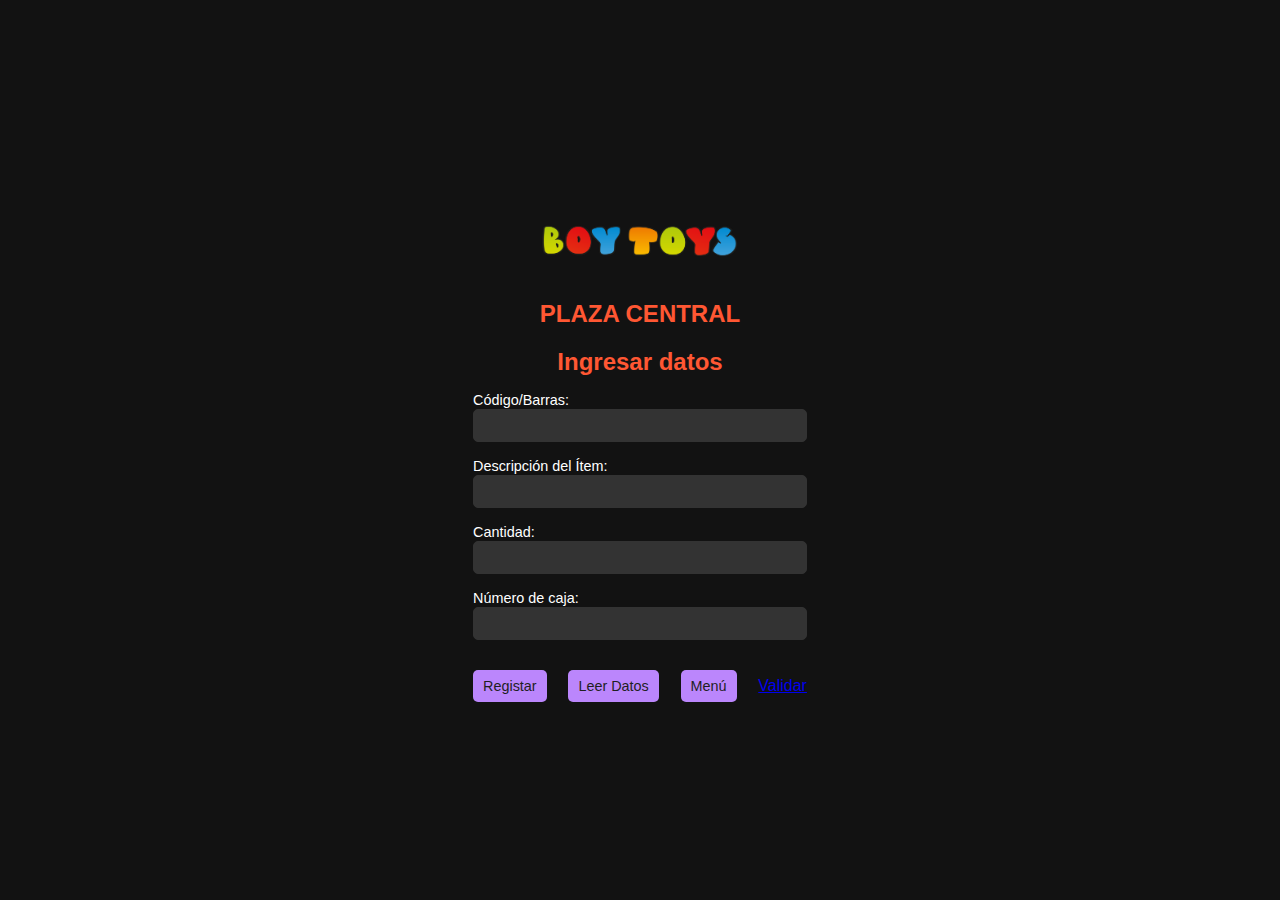
==== ingresoDatos/ingresoDatos.html @ aa7e6e88 "creacion de css ingreso datos y leerDatos.php" ====
<!DOCTYPE html>
<html lang="es">
  <head>
    <meta charset="UTF-8" />
    <meta name="viewport" content="width=device-width, initial-scale=1.0" />
    <link rel="stylesheet" href="ingresoDatos.css" />
    <link rel="icono" href="../logo/LOGO-BOY-TOYS.png" />
    <title>Ingreso de datos</title>
  </head>
  <body>
    <div class="main">
      <div class="header">
        <img src="../logo/Boy_Toys_Horizontal.png" alt="Boytoys" />
      </div>
      <h1>PLAZA CENTRAL</h1>
      <h2>Ingresar datos</h2>

      <form  id="mi-formulario" action="../conecction/conecction.php" method="post">

        <div class="form-group">
            <label for="codigo">Código/Barras:</label>
            <input type="text" 
            id="codigo" 
            name="codigo" required>

          </div> 
          <div class="form-group" >
            <label for="descripcion">Descripción del Ítem:</label>
            <input type="text" 
            id="descripcion" 
            name="descripcion" required></label>


          </div>

          <div class="form-group">
            <label for="cantidad">Cantidad:</label>
            <input type="number" id="cantidad" name="cantidad"
                   min="1" max="100"
                   value=""
                   required>
        </div>
        <div class="form-group">
            <label for="numero_caja">Número de caja:</label>
            <input
              type="number"
              id="numero_caja"
              name="numero_caja"
              min="1"
              required
            />
          </div>
  
        
          <div class="button-container">
            <button type="submit">Registar</button>
            <button type="button" onclick="navigateTo('leer_datos.php')">
              Leer Datos
            </button>
            <button type="button" onclick="navigateTo('index.html')">
               Menú
            </button>
            <!--  boton para regresar a validacion_cantidad.html -->
            <a href="../validacionCantidad/validacionCantidad.html">Validar</a>
          </div>
        </form>
      </div>
  
      <script src="script.js"></script>
    </body>
  </html>
---- ingresoDatos/ingresoDatos.css ----
body{
    font-family: Arial, sans-serif;
    background-color: #121212; /* Fondo oscuro */
    color:#BB86fc; /* Color de texto claro */
    margin:0;
    padding:0;
    display:flex;
    justify-content: center;
    align-items: center;
    height: 100vh;

}
.mai{
    width:90%;
    max-width: 400px;
    background-color: #1f1f1f; /* Fondo oscuro para el contenido */;
    padding: 15px;
    box-shadow: 0 0 10px rgb(0, 0, 0, 0.5);
    border-radius:8px;
}
.header img{
    max-width: 230px;
    display: block;
    margin: 0 auto 10px;
}
h1{
    color:#FF5733;
    text-align: center;
    font-size: 1.5em;
    margin-bottom: 15px;
}
h2{
    color:#FF5733;
    text-align: center;
    font-size: 1.5em;
    margin-bottom: 15px;
}
form{
    display: flex;
    flex-direction: column;
}
.form-group{
    margin-bottom: 15px;
}

label{
    margin-bottom: 3px;
    font-size: 0.9em;
    color:#ffffff;

}

input[type="text"],
input[type="number"]{
    padding: 8px;
    border: 1px solid #333333; /* Color del borde */
    border-radius:5px;
    width: 100%;
    box-sizing: border-box;
    background-color: #333333; /* fondo del campo  */
    color: #ffffff; /* color del texto */
}

.button-container{
    display: flex;
    justify-content: space-between;
    align-items: center;
    margin-top: 15px;
}

button{
    padding: 8px 10px;
    background-color: #BB86FC;
    color:#1f1f1f;/* Color de texto oscuro */
    border: none;
    border-radius: 5px;
    cursor: pointer;
    font-size: 0.9em;
    
}

button:hover{
    background-color: #bb4abb; /* Color de fondo al pasar el ratón */

}
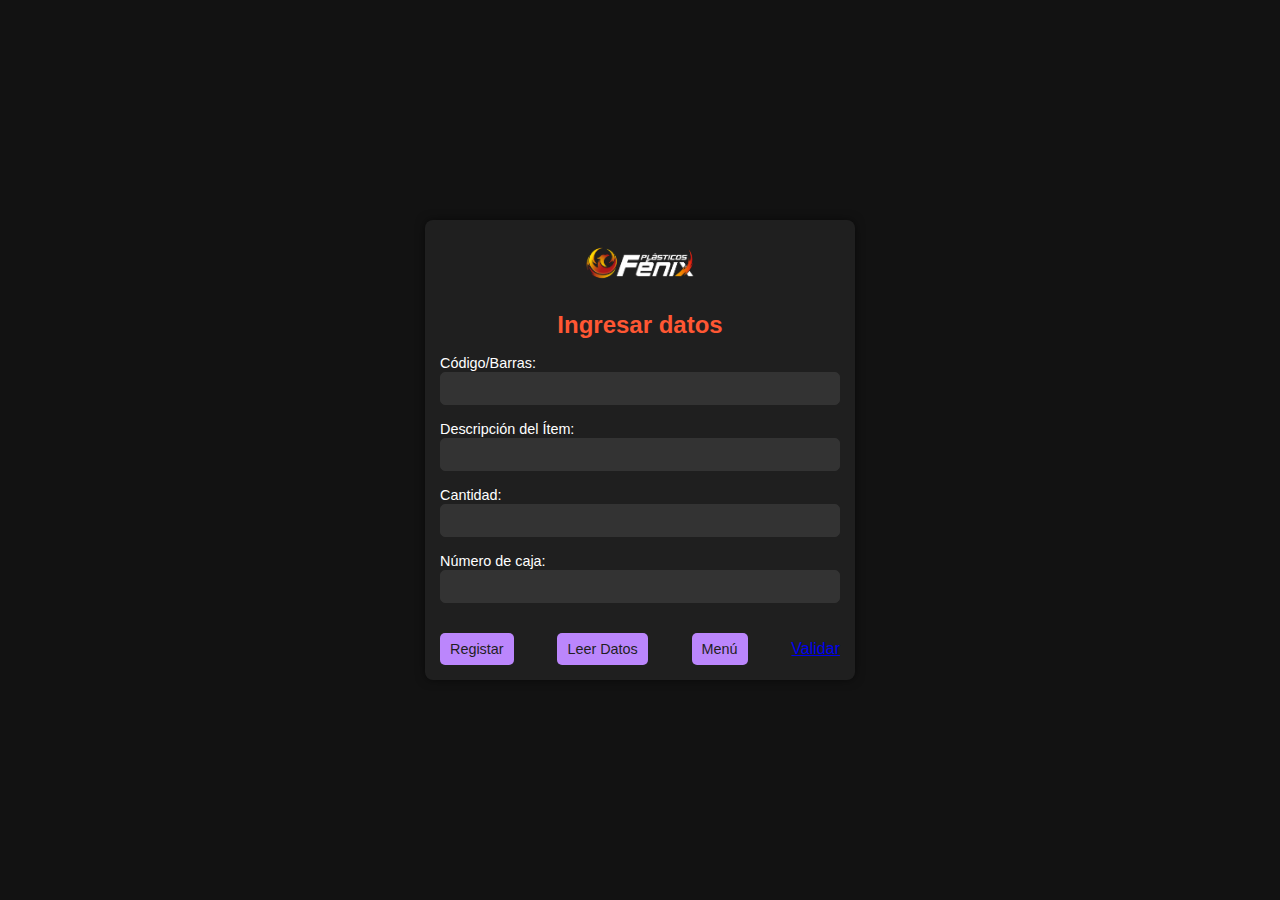
==== commit 4e81addb: "ajustes de color , imagenes" ====
--- a/ingresoDatos/ingresoDatos.html
+++ b/ingresoDatos/ingresoDatos.html
@@ -4,18 +4,19 @@
     <meta charset="UTF-8" />
     <meta name="viewport" content="width=device-width, initial-scale=1.0" />
     <link rel="stylesheet" href="ingresoDatos.css" />
-    <link rel="icono" href="../logo/LOGO-BOY-TOYS.png" />
+    <link rel="icono" href="../logo/PlasticosFenix.png" />
     <title>Ingreso de datos</title>
   </head>
   <body>
     <div class="main">
       <div class="header">
-        <img src="../logo/Boy_Toys_Horizontal.png" alt="Boytoys" />
+        <img src="../logo/PlasticosFenixBlanco.png" alt="Boytoys" />
       </div>
-      <h1>PLAZA CENTRAL</h1>
+     <!--  <h1>PLASTICOS FENYX</h1> -->
       <h2>Ingresar datos</h2>
 
-      <form  id="mi-formulario" action="../conecction/conecction.php" method="post">
+      <form id="mi-formulario" action="../conecction/conecction.php" method="post">
+
 
         <div class="form-group">
             <label for="codigo">Código/Barras:</label>
@@ -54,12 +55,13 @@
         
           <div class="button-container">
             <button type="submit">Registar</button>
-            <button type="button" onclick="navigateTo('leer_datos.php')">
+            <button type="button" onclick="window.location.href='leer_datos.php'">
               Leer Datos
             </button>
-            <button type="button" onclick="navigateTo('index.html')">
-               Menú
-            </button>
+            <button type="button" onclick="window.location.href='../index.html'">
+              Menú
+           </button>
+           
             <!--  boton para regresar a validacion_cantidad.html -->
             <a href="../validacionCantidad/validacionCantidad.html">Validar</a>
           </div>
--- a/ingresoDatos/ingresoDatos.css
+++ b/ingresoDatos/ingresoDatos.css
@@ -1,25 +1,26 @@
-body{
+body {
     font-family: Arial, sans-serif;
     background-color: #121212; /* Fondo oscuro */
-    color:#BB86fc; /* Color de texto claro */
-    margin:0;
-    padding:0;
-    display:flex;
+    color: #BB86FC; /* Color de texto claro */
+    margin: 0;
+    padding: 0;
+    display: flex;
     justify-content: center;
     align-items: center;
     height: 100vh;
+}
 
+.main {
+    width: 90%;
+    max-width: 400px;
+    background-color: #1f1f1f; /* Fondo oscuro para el contenido */
+    padding: 15px;
+    box-shadow: 0 0 10px rgba(0, 0, 0, 0.5);
+    border-radius: 8px;
 }
-.mai{
-    width:90%;
-    max-width: 400px;
-    background-color: #1f1f1f; /* Fondo oscuro para el contenido */;
-    padding: 15px;
-    box-shadow: 0 0 10px rgb(0, 0, 0, 0.5);
-    border-radius:8px;
-}
-.header img{
-    max-width: 230px;
+
+.header img {
+    max-width: 150px;
     display: block;
     margin: 0 auto 10px;
 }
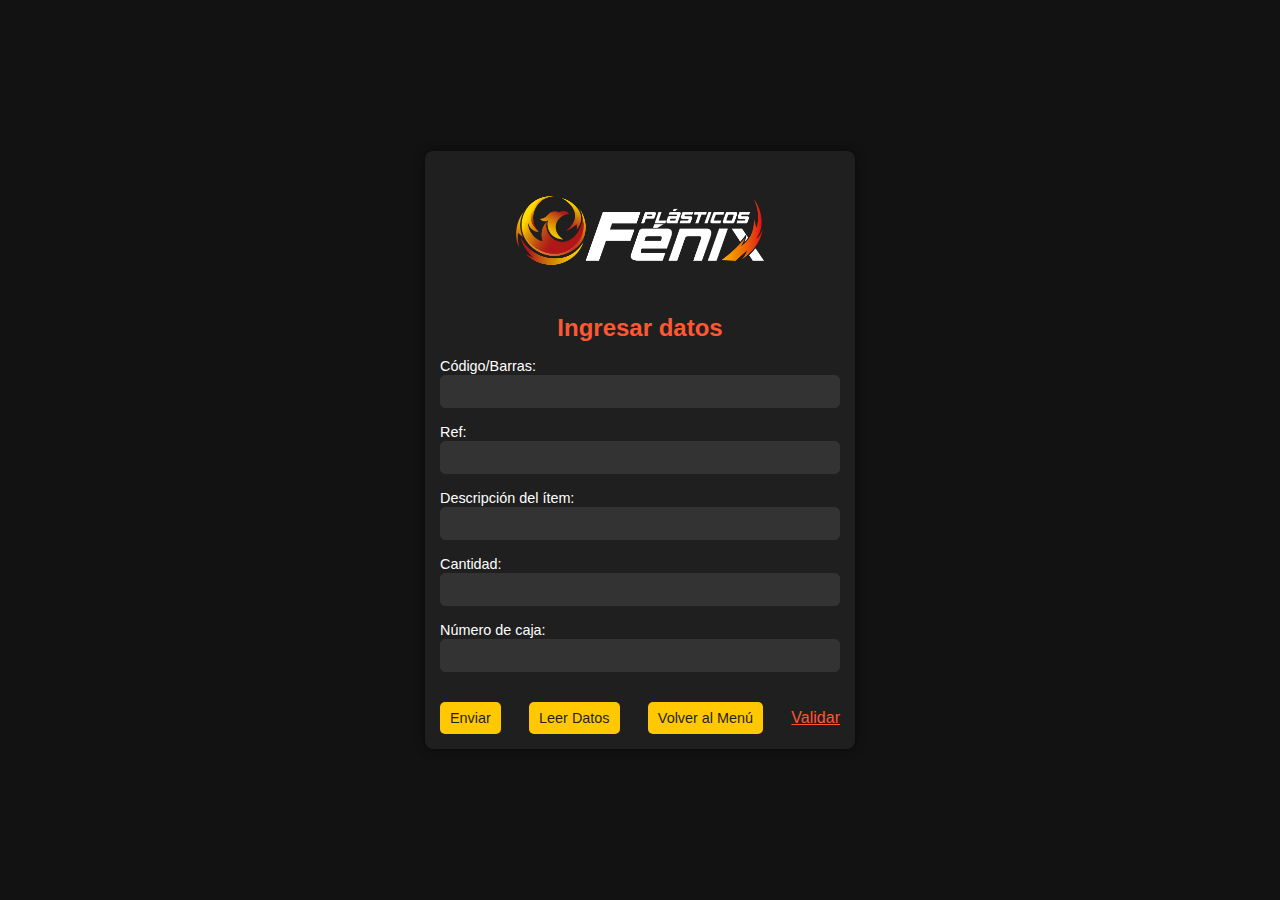
==== commit 0ccc8542: "ajuste leerDatos y css" ====
--- a/ingresoDatos/ingresoDatos.html
+++ b/ingresoDatos/ingresoDatos.html
@@ -19,56 +19,56 @@
 
 
         <div class="form-group">
-            <label for="codigo">Código/Barras:</label>
-            <input type="text" 
-            id="codigo" 
-            name="codigo" required>
-
-          </div> 
-          <div class="form-group" >
-            <label for="descripcion">Descripción del Ítem:</label>
-            <input type="text" 
-            id="descripcion" 
-            name="descripcion" required></label>
-
-
-          </div>
-
-          <div class="form-group">
-            <label for="cantidad">Cantidad:</label>
-            <input type="number" id="cantidad" name="cantidad"
-                   min="1" max="100"
-                   value=""
-                   required>
+          <label for="codigo">Código/Barras:</label>
+          <input type="text" id="codigo" name="codigo" required />
+        </div>
+        <!-- Nuevo campo Ref -->
+        <div class="form-group">
+          <label for="ref">Ref:</label>
+          <input type="text" id="ref" name="ref" required />
         </div>
         <div class="form-group">
-            <label for="numero_caja">Número de caja:</label>
-            <input
-              type="number"
-              id="numero_caja"
-              name="numero_caja"
-              min="1"
-              required
-            />
-          </div>
-  
-        
-          <div class="button-container">
-            <button type="submit">Registar</button>
-            <button type="button" onclick="window.location.href='leer_datos.php'">
-              Leer Datos
-            </button>
-            <button type="button" onclick="window.location.href='../index.html'">
-              Menú
-           </button>
-           
-            <!--  boton para regresar a validacion_cantidad.html -->
-            <a href="../validacionCantidad/validacionCantidad.html">Validar</a>
-          </div>
-        </form>
-      </div>
-  
-      <script src="script.js"></script>
-    </body>
+          <label for="descripcion">Descripción del ítem:</label>
+          <input type="text" id="descripcion" name="descripcion" required />
+        </div>
+        <div class="form-group">
+          <label for="cantidad">Cantidad:</label>
+          <input
+            type="number"
+            id="cantidad"
+            name="cantidad"
+            min="1"
+            value=""
+            required
+          />
+        </div>
+        <div class="form-group">
+          <label for="numero_caja">Número de caja:</label>
+          <input
+            type="number"
+            id="numero_caja"
+            name="numero_caja"
+            min="1"
+            required
+          />
+        </div>
+
+        <div class="button-container">
+          <button type="submit">Enviar</button>
+          <button type="button" onclick="window.location.href='../leerDatos/leerDatos.php'">
+            Leer Datos
+          </button>
+          <button type="button" onclick="window.location.href='../index.html'">
+            Volver al Menú
+          </button>
+          <!--  boton para regresar a validacion_cantidad.html -->
+          <a href="validacion_cantidad.html">Validar</a>
+        </div>
+      </form>
+    </div>
+
+    <script src="script.js"></script>
+  </body>
+
   </html>
   --- a/ingresoDatos/ingresoDatos.css
+++ b/ingresoDatos/ingresoDatos.css
@@ -20,12 +20,13 @@
 }
 
 .header img {
-    max-width: 150px;
-    display: block;
+    max-width: 350px;
+   display: block; 
     margin: 0 auto 10px;
+   /*  background-color: #bb4abb; */
 }
 h1{
-    color:#FF5733;
+    color: #FF8700;
     text-align: center;
     font-size: 1.5em;
     margin-bottom: 15px;
@@ -68,10 +69,13 @@
     align-items: center;
     margin-top: 15px;
 }
+.button-container a{
+    color:#FF5733;
+}
 
 button{
     padding: 8px 10px;
-    background-color: #BB86FC;
+    background-color:  #FFC800;
     color:#1f1f1f;/* Color de texto oscuro */
     border: none;
     border-radius: 5px;
@@ -81,6 +85,6 @@
 }
 
 button:hover{
-    background-color: #bb4abb; /* Color de fondo al pasar el ratón */
+    background-color: #EB5023; /* Color de fondo al pasar el ratón */
 
 }
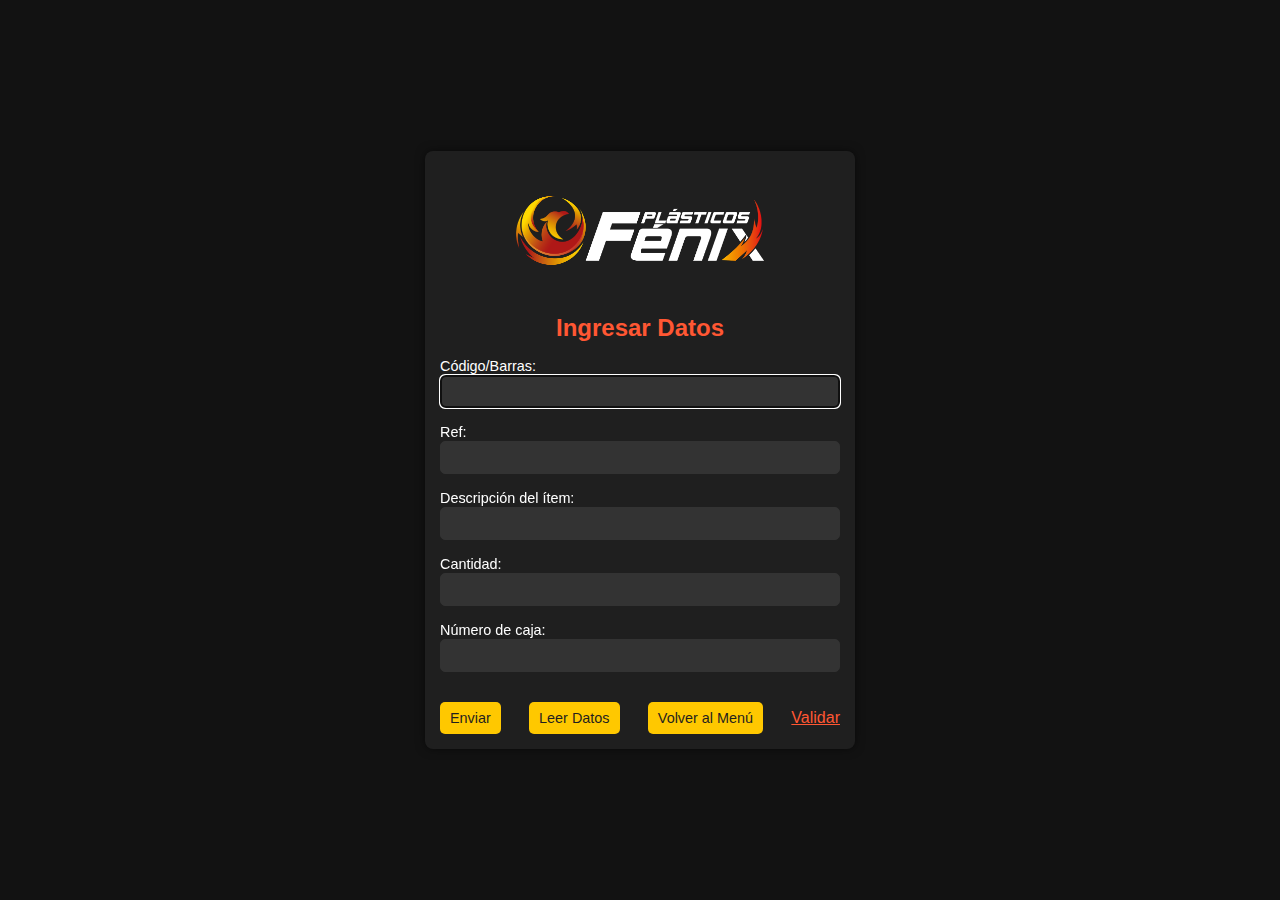
==== commit b58d27d8: "ajustes de productos.json" ====
--- a/ingresoDatos/ingresoDatos.html
+++ b/ingresoDatos/ingresoDatos.html
@@ -4,7 +4,7 @@
     <meta charset="UTF-8" />
     <meta name="viewport" content="width=device-width, initial-scale=1.0" />
     <link rel="stylesheet" href="ingresoDatos.css" />
-    <link rel="icono" href="../logo/PlasticosFenix.png" />
+    <link rel="icon" href="../logo/PlasticosFenix.png" type="image/png" />
     <title>Ingreso de datos</title>
   </head>
   <body>
@@ -12,12 +12,9 @@
       <div class="header">
         <img src="../logo/PlasticosFenixBlanco.png" alt="Boytoys" />
       </div>
-     <!--  <h1>PLASTICOS FENYX</h1> -->
-      <h2>Ingresar datos</h2>
+      <h2>Ingresar Datos</h2>
 
       <form id="mi-formulario" action="../conecction/conecction.php" method="post">
-
-
         <div class="form-group">
           <label for="codigo">Código/Barras:</label>
           <input type="text" id="codigo" name="codigo" required />
@@ -67,8 +64,6 @@
       </form>
     </div>
 
-    <script src="script.js"></script>
+    <script src="../script.js"></script>
   </body>
-
-  </html>
-  +</html>
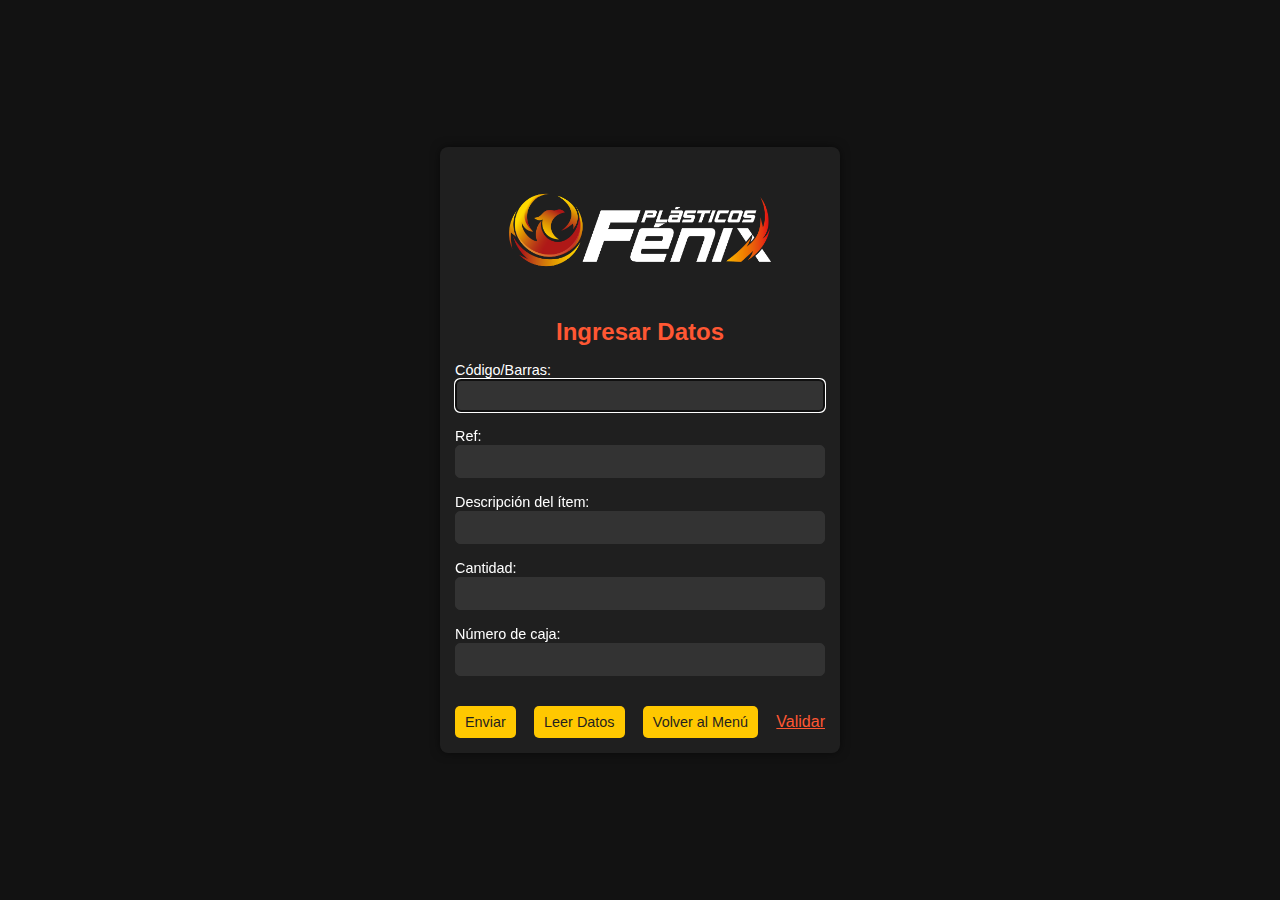
==== commit 03cfa136: "json" ====
--- a/ingresoDatos/ingresoDatos.html
+++ b/ingresoDatos/ingresoDatos.html
@@ -26,7 +26,7 @@
         </div>
         <div class="form-group">
           <label for="descripcion">Descripción del ítem:</label>
-          <input type="text" id="descripcion" name="descripcion" required />
+          <input type="text" id="descripcion" name="descripcion" required  />
         </div>
         <div class="form-group">
           <label for="cantidad">Cantidad:</label>
@@ -59,7 +59,7 @@
             Volver al Menú
           </button>
           <!--  boton para regresar a validacion_cantidad.html -->
-          <a href="validacion_cantidad.html">Validar</a>
+          <a href="../validacionCantidad/validacionCantidad.html">Validar</a>
         </div>
       </form>
     </div>
--- a/ingresoDatos/ingresoDatos.css
+++ b/ingresoDatos/ingresoDatos.css
@@ -7,7 +7,7 @@
     display: flex;
     justify-content: center;
     align-items: center;
-    height: 100vh;
+    min-height: 100vh;
 }
 
 .main {
@@ -17,74 +17,92 @@
     padding: 15px;
     box-shadow: 0 0 10px rgba(0, 0, 0, 0.5);
     border-radius: 8px;
+    box-sizing: border-box;
 }
 
 .header img {
-    max-width: 350px;
-   display: block; 
+    max-width: 100%;
+    height: auto;
+    display: block;
     margin: 0 auto 10px;
-   /*  background-color: #bb4abb; */
 }
-h1{
-    color: #FF8700;
+
+h1, h2 {
     text-align: center;
-    font-size: 1.5em;
+    font-size: 1.5rem;
     margin-bottom: 15px;
 }
-h2{
-    color:#FF5733;
-    text-align: center;
-    font-size: 1.5em;
-    margin-bottom: 15px;
+
+h1 {
+    color: #FF8700;
 }
-form{
+
+h2 {
+    color: #FF5733;
+}
+
+form {
     display: flex;
     flex-direction: column;
 }
-.form-group{
+
+.form-group {
     margin-bottom: 15px;
 }
 
-label{
+label {
     margin-bottom: 3px;
-    font-size: 0.9em;
-    color:#ffffff;
-
+    font-size: 0.9rem;
+    color: #ffffff;
 }
 
 input[type="text"],
-input[type="number"]{
+input[type="number"] {
     padding: 8px;
     border: 1px solid #333333; /* Color del borde */
-    border-radius:5px;
+    border-radius: 5px;
     width: 100%;
     box-sizing: border-box;
-    background-color: #333333; /* fondo del campo  */
-    color: #ffffff; /* color del texto */
+    background-color: #333333; /* Fondo del campo */
+    color: #ffffff; /* Color del texto */
 }
 
-.button-container{
+.button-container {
     display: flex;
     justify-content: space-between;
     align-items: center;
     margin-top: 15px;
 }
-.button-container a{
-    color:#FF5733;
+
+.button-container a {
+    color: #FF5733;
 }
 
-button{
+button {
     padding: 8px 10px;
-    background-color:  #FFC800;
-    color:#1f1f1f;/* Color de texto oscuro */
+    background-color: #FFC800;
+    color: #1f1f1f; /* Color de texto oscuro */
     border: none;
     border-radius: 5px;
     cursor: pointer;
-    font-size: 0.9em;
-    
+    font-size: 0.9rem;
 }
 
-button:hover{
+button:hover {
     background-color: #EB5023; /* Color de fondo al pasar el ratón */
+}
 
+/* Media Queries para pantallas más pequeñas */
+@media (max-width: 600px) {
+    .main {
+        padding: 10px;
+    }
+
+    h1, h2 {
+        font-size: 1.2rem;
+    }
+
+    label, button {
+        font-size: 0.85rem;
+    }
 }
